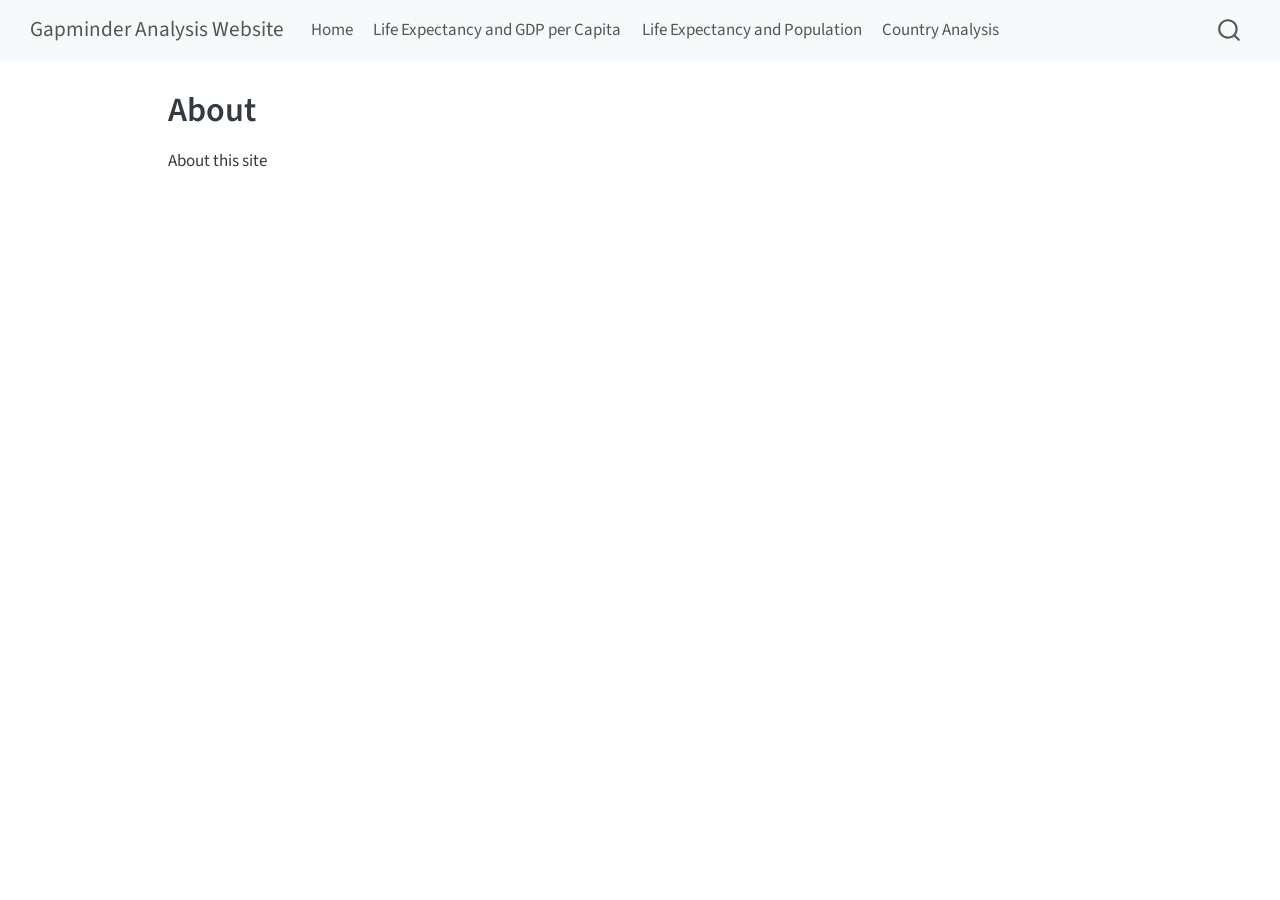
==== docs/about.html @ 62a52b81 "Complete Quiz 02 website" ====
<!DOCTYPE html>
<html xmlns="http://www.w3.org/1999/xhtml" lang="en" xml:lang="en"><head>

<meta charset="utf-8">
<meta name="generator" content="quarto-1.8.27">

<meta name="viewport" content="width=device-width, initial-scale=1.0, user-scalable=yes">


<title>About – Gapminder Analysis Website</title>
<style>
code{white-space: pre-wrap;}
span.smallcaps{font-variant: small-caps;}
div.columns{display: flex; gap: min(4vw, 1.5em);}
div.column{flex: auto; overflow-x: auto;}
div.hanging-indent{margin-left: 1.5em; text-indent: -1.5em;}
ul.task-list{list-style: none;}
ul.task-list li input[type="checkbox"] {
  width: 0.8em;
  margin: 0 0.8em 0.2em -1em; /* quarto-specific, see https://github.com/quarto-dev/quarto-cli/issues/4556 */ 
  vertical-align: middle;
}
</style>


<script src="site_libs/quarto-nav/quarto-nav.js"></script>
<script src="site_libs/quarto-nav/headroom.min.js"></script>
<script src="site_libs/clipboard/clipboard.min.js"></script>
<script src="site_libs/quarto-search/autocomplete.umd.js"></script>
<script src="site_libs/quarto-search/fuse.min.js"></script>
<script src="site_libs/quarto-search/quarto-search.js"></script>
<meta name="quarto:offset" content="./">
<script src="site_libs/quarto-html/quarto.js" type="module"></script>
<script src="site_libs/quarto-html/tabsets/tabsets.js" type="module"></script>
<script src="site_libs/quarto-html/axe/axe-check.js" type="module"></script>
<script src="site_libs/quarto-html/popper.min.js"></script>
<script src="site_libs/quarto-html/tippy.umd.min.js"></script>
<script src="site_libs/quarto-html/anchor.min.js"></script>
<link href="site_libs/quarto-html/tippy.css" rel="stylesheet">
<link href="site_libs/quarto-html/quarto-syntax-highlighting-ed96de9b727972fe78a7b5d16c58bf87.css" rel="stylesheet" id="quarto-text-highlighting-styles">
<script src="site_libs/bootstrap/bootstrap.min.js"></script>
<link href="site_libs/bootstrap/bootstrap-icons.css" rel="stylesheet">
<link href="site_libs/bootstrap/bootstrap-5b4ad623e5705c0698d39aec6f10cf02.min.css" rel="stylesheet" append-hash="true" id="quarto-bootstrap" data-mode="light">
<script id="quarto-search-options" type="application/json">{
  "location": "navbar",
  "copy-button": false,
  "collapse-after": 3,
  "panel-placement": "end",
  "type": "overlay",
  "limit": 50,
  "keyboard-shortcut": [
    "f",
    "/",
    "s"
  ],
  "show-item-context": false,
  "language": {
    "search-no-results-text": "No results",
    "search-matching-documents-text": "matching documents",
    "search-copy-link-title": "Copy link to search",
    "search-hide-matches-text": "Hide additional matches",
    "search-more-match-text": "more match in this document",
    "search-more-matches-text": "more matches in this document",
    "search-clear-button-title": "Clear",
    "search-text-placeholder": "",
    "search-detached-cancel-button-title": "Cancel",
    "search-submit-button-title": "Submit",
    "search-label": "Search"
  }
}</script>


</head>

<body class="nav-fixed quarto-light">

<div id="quarto-search-results"></div>
  <header id="quarto-header" class="headroom fixed-top">
    <nav class="navbar navbar-expand-lg " data-bs-theme="dark">
      <div class="navbar-container container-fluid">
      <div class="navbar-brand-container mx-auto">
    <a class="navbar-brand" href="./index.html">
    <span class="navbar-title">Gapminder Analysis Website</span>
    </a>
  </div>
            <div id="quarto-search" class="" title="Search"></div>
          <button class="navbar-toggler" type="button" data-bs-toggle="collapse" data-bs-target="#navbarCollapse" aria-controls="navbarCollapse" role="menu" aria-expanded="false" aria-label="Toggle navigation" onclick="if (window.quartoToggleHeadroom) { window.quartoToggleHeadroom(); }">
  <span class="navbar-toggler-icon"></span>
</button>
          <div class="collapse navbar-collapse" id="navbarCollapse">
            <ul class="navbar-nav navbar-nav-scroll me-auto">
  <li class="nav-item">
    <a class="nav-link" href="./index.html"> 
<span class="menu-text">Home</span></a>
  </li>  
  <li class="nav-item">
    <a class="nav-link" href="./life-gdp.html"> 
<span class="menu-text">Life Expectancy and GDP per Capita</span></a>
  </li>  
  <li class="nav-item">
    <a class="nav-link" href="./life-population.html"> 
<span class="menu-text">Life Expectancy and Population</span></a>
  </li>  
  <li class="nav-item">
    <a class="nav-link" href="./country.html"> 
<span class="menu-text">Country Analysis</span></a>
  </li>  
</ul>
          </div> <!-- /navcollapse -->
            <div class="quarto-navbar-tools">
</div>
      </div> <!-- /container-fluid -->
    </nav>
</header>
<!-- content -->
<div id="quarto-content" class="quarto-container page-columns page-rows-contents page-layout-article page-navbar">
<!-- sidebar -->
<!-- margin-sidebar -->
    <div id="quarto-margin-sidebar" class="sidebar margin-sidebar zindex-bottom">
        
    </div>
<!-- main -->
<main class="content" id="quarto-document-content">

<header id="title-block-header" class="quarto-title-block default">
<div class="quarto-title">
<h1 class="title">About</h1>
</div>



<div class="quarto-title-meta">

    
  
    
  </div>
  


</header>


<p>About this site</p>



</main> <!-- /main -->
<script id="quarto-html-after-body" type="application/javascript">
  window.document.addEventListener("DOMContentLoaded", function (event) {
    const icon = "";
    const anchorJS = new window.AnchorJS();
    anchorJS.options = {
      placement: 'right',
      icon: icon
    };
    anchorJS.add('.anchored');
    const isCodeAnnotation = (el) => {
      for (const clz of el.classList) {
        if (clz.startsWith('code-annotation-')) {                     
          return true;
        }
      }
      return false;
    }
    const onCopySuccess = function(e) {
      // button target
      const button = e.trigger;
      // don't keep focus
      button.blur();
      // flash "checked"
      button.classList.add('code-copy-button-checked');
      var currentTitle = button.getAttribute("title");
      button.setAttribute("title", "Copied!");
      let tooltip;
      if (window.bootstrap) {
        button.setAttribute("data-bs-toggle", "tooltip");
        button.setAttribute("data-bs-placement", "left");
        button.setAttribute("data-bs-title", "Copied!");
        tooltip = new bootstrap.Tooltip(button, 
          { trigger: "manual", 
            customClass: "code-copy-button-tooltip",
            offset: [0, -8]});
        tooltip.show();    
      }
      setTimeout(function() {
        if (tooltip) {
          tooltip.hide();
          button.removeAttribute("data-bs-title");
          button.removeAttribute("data-bs-toggle");
          button.removeAttribute("data-bs-placement");
        }
        button.setAttribute("title", currentTitle);
        button.classList.remove('code-copy-button-checked');
      }, 1000);
      // clear code selection
      e.clearSelection();
    }
    const getTextToCopy = function(trigger) {
      const outerScaffold = trigger.parentElement.cloneNode(true);
      const codeEl = outerScaffold.querySelector('code');
      for (const childEl of codeEl.children) {
        if (isCodeAnnotation(childEl)) {
          childEl.remove();
        }
      }
      return codeEl.innerText;
    }
    const clipboard = new window.ClipboardJS('.code-copy-button:not([data-in-quarto-modal])', {
      text: getTextToCopy
    });
    clipboard.on('success', onCopySuccess);
    if (window.document.getElementById('quarto-embedded-source-code-modal')) {
      const clipboardModal = new window.ClipboardJS('.code-copy-button[data-in-quarto-modal]', {
        text: getTextToCopy,
        container: window.document.getElementById('quarto-embedded-source-code-modal')
      });
      clipboardModal.on('success', onCopySuccess);
    }
      var localhostRegex = new RegExp(/^(?:http|https):\/\/localhost\:?[0-9]*\//);
      var mailtoRegex = new RegExp(/^mailto:/);
        var filterRegex = new RegExp('/' + window.location.host + '/');
      var isInternal = (href) => {
          return filterRegex.test(href) || localhostRegex.test(href) || mailtoRegex.test(href);
      }
      // Inspect non-navigation links and adorn them if external
     var links = window.document.querySelectorAll('a[href]:not(.nav-link):not(.navbar-brand):not(.toc-action):not(.sidebar-link):not(.sidebar-item-toggle):not(.pagination-link):not(.no-external):not([aria-hidden]):not(.dropdown-item):not(.quarto-navigation-tool):not(.about-link)');
      for (var i=0; i<links.length; i++) {
        const link = links[i];
        if (!isInternal(link.href)) {
          // undo the damage that might have been done by quarto-nav.js in the case of
          // links that we want to consider external
          if (link.dataset.originalHref !== undefined) {
            link.href = link.dataset.originalHref;
          }
        }
      }
    function tippyHover(el, contentFn, onTriggerFn, onUntriggerFn) {
      const config = {
        allowHTML: true,
        maxWidth: 500,
        delay: 100,
        arrow: false,
        appendTo: function(el) {
            return el.parentElement;
        },
        interactive: true,
        interactiveBorder: 10,
        theme: 'quarto',
        placement: 'bottom-start',
      };
      if (contentFn) {
        config.content = contentFn;
      }
      if (onTriggerFn) {
        config.onTrigger = onTriggerFn;
      }
      if (onUntriggerFn) {
        config.onUntrigger = onUntriggerFn;
      }
      window.tippy(el, config); 
    }
    const noterefs = window.document.querySelectorAll('a[role="doc-noteref"]');
    for (var i=0; i<noterefs.length; i++) {
      const ref = noterefs[i];
      tippyHover(ref, function() {
        // use id or data attribute instead here
        let href = ref.getAttribute('data-footnote-href') || ref.getAttribute('href');
        try { href = new URL(href).hash; } catch {}
        const id = href.replace(/^#\/?/, "");
        const note = window.document.getElementById(id);
        if (note) {
          return note.innerHTML;
        } else {
          return "";
        }
      });
    }
    const xrefs = window.document.querySelectorAll('a.quarto-xref');
    const processXRef = (id, note) => {
      // Strip column container classes
      const stripColumnClz = (el) => {
        el.classList.remove("page-full", "page-columns");
        if (el.children) {
          for (const child of el.children) {
            stripColumnClz(child);
          }
        }
      }
      stripColumnClz(note)
      if (id === null || id.startsWith('sec-')) {
        // Special case sections, only their first couple elements
        const container = document.createElement("div");
        if (note.children && note.children.length > 2) {
          container.appendChild(note.children[0].cloneNode(true));
          for (let i = 1; i < note.children.length; i++) {
            const child = note.children[i];
            if (child.tagName === "P" && child.innerText === "") {
              continue;
            } else {
              container.appendChild(child.cloneNode(true));
              break;
            }
          }
          if (window.Quarto?.typesetMath) {
            window.Quarto.typesetMath(container);
          }
          return container.innerHTML
        } else {
          if (window.Quarto?.typesetMath) {
            window.Quarto.typesetMath(note);
          }
          return note.innerHTML;
        }
      } else {
        // Remove any anchor links if they are present
        const anchorLink = note.querySelector('a.anchorjs-link');
        if (anchorLink) {
          anchorLink.remove();
        }
        if (window.Quarto?.typesetMath) {
          window.Quarto.typesetMath(note);
        }
        if (note.classList.contains("callout")) {
          return note.outerHTML;
        } else {
          return note.innerHTML;
        }
      }
    }
    for (var i=0; i<xrefs.length; i++) {
      const xref = xrefs[i];
      tippyHover(xref, undefined, function(instance) {
        instance.disable();
        let url = xref.getAttribute('href');
        let hash = undefined; 
        if (url.startsWith('#')) {
          hash = url;
        } else {
          try { hash = new URL(url).hash; } catch {}
        }
        if (hash) {
          const id = hash.replace(/^#\/?/, "");
          const note = window.document.getElementById(id);
          if (note !== null) {
            try {
              const html = processXRef(id, note.cloneNode(true));
              instance.setContent(html);
            } finally {
              instance.enable();
              instance.show();
            }
          } else {
            // See if we can fetch this
            fetch(url.split('#')[0])
            .then(res => res.text())
            .then(html => {
              const parser = new DOMParser();
              const htmlDoc = parser.parseFromString(html, "text/html");
              const note = htmlDoc.getElementById(id);
              if (note !== null) {
                const html = processXRef(id, note);
                instance.setContent(html);
              } 
            }).finally(() => {
              instance.enable();
              instance.show();
            });
          }
        } else {
          // See if we can fetch a full url (with no hash to target)
          // This is a special case and we should probably do some content thinning / targeting
          fetch(url)
          .then(res => res.text())
          .then(html => {
            const parser = new DOMParser();
            const htmlDoc = parser.parseFromString(html, "text/html");
            const note = htmlDoc.querySelector('main.content');
            if (note !== null) {
              // This should only happen for chapter cross references
              // (since there is no id in the URL)
              // remove the first header
              if (note.children.length > 0 && note.children[0].tagName === "HEADER") {
                note.children[0].remove();
              }
              const html = processXRef(null, note);
              instance.setContent(html);
            } 
          }).finally(() => {
            instance.enable();
            instance.show();
          });
        }
      }, function(instance) {
      });
    }
        let selectedAnnoteEl;
        const selectorForAnnotation = ( cell, annotation) => {
          let cellAttr = 'data-code-cell="' + cell + '"';
          let lineAttr = 'data-code-annotation="' +  annotation + '"';
          const selector = 'span[' + cellAttr + '][' + lineAttr + ']';
          return selector;
        }
        const selectCodeLines = (annoteEl) => {
          const doc = window.document;
          const targetCell = annoteEl.getAttribute("data-target-cell");
          const targetAnnotation = annoteEl.getAttribute("data-target-annotation");
          const annoteSpan = window.document.querySelector(selectorForAnnotation(targetCell, targetAnnotation));
          const lines = annoteSpan.getAttribute("data-code-lines").split(",");
          const lineIds = lines.map((line) => {
            return targetCell + "-" + line;
          })
          let top = null;
          let height = null;
          let parent = null;
          if (lineIds.length > 0) {
              //compute the position of the single el (top and bottom and make a div)
              const el = window.document.getElementById(lineIds[0]);
              top = el.offsetTop;
              height = el.offsetHeight;
              parent = el.parentElement.parentElement;
            if (lineIds.length > 1) {
              const lastEl = window.document.getElementById(lineIds[lineIds.length - 1]);
              const bottom = lastEl.offsetTop + lastEl.offsetHeight;
              height = bottom - top;
            }
            if (top !== null && height !== null && parent !== null) {
              // cook up a div (if necessary) and position it 
              let div = window.document.getElementById("code-annotation-line-highlight");
              if (div === null) {
                div = window.document.createElement("div");
                div.setAttribute("id", "code-annotation-line-highlight");
                div.style.position = 'absolute';
                parent.appendChild(div);
              }
              div.style.top = top - 2 + "px";
              div.style.height = height + 4 + "px";
              div.style.left = 0;
              let gutterDiv = window.document.getElementById("code-annotation-line-highlight-gutter");
              if (gutterDiv === null) {
                gutterDiv = window.document.createElement("div");
                gutterDiv.setAttribute("id", "code-annotation-line-highlight-gutter");
                gutterDiv.style.position = 'absolute';
                const codeCell = window.document.getElementById(targetCell);
                const gutter = codeCell.querySelector('.code-annotation-gutter');
                gutter.appendChild(gutterDiv);
              }
              gutterDiv.style.top = top - 2 + "px";
              gutterDiv.style.height = height + 4 + "px";
            }
            selectedAnnoteEl = annoteEl;
          }
        };
        const unselectCodeLines = () => {
          const elementsIds = ["code-annotation-line-highlight", "code-annotation-line-highlight-gutter"];
          elementsIds.forEach((elId) => {
            const div = window.document.getElementById(elId);
            if (div) {
              div.remove();
            }
          });
          selectedAnnoteEl = undefined;
        };
          // Handle positioning of the toggle
      window.addEventListener(
        "resize",
        throttle(() => {
          elRect = undefined;
          if (selectedAnnoteEl) {
            selectCodeLines(selectedAnnoteEl);
          }
        }, 10)
      );
      function throttle(fn, ms) {
      let throttle = false;
      let timer;
        return (...args) => {
          if(!throttle) { // first call gets through
              fn.apply(this, args);
              throttle = true;
          } else { // all the others get throttled
              if(timer) clearTimeout(timer); // cancel #2
              timer = setTimeout(() => {
                fn.apply(this, args);
                timer = throttle = false;
              }, ms);
          }
        };
      }
        // Attach click handler to the DT
        const annoteDls = window.document.querySelectorAll('dt[data-target-cell]');
        for (const annoteDlNode of annoteDls) {
          annoteDlNode.addEventListener('click', (event) => {
            const clickedEl = event.target;
            if (clickedEl !== selectedAnnoteEl) {
              unselectCodeLines();
              const activeEl = window.document.querySelector('dt[data-target-cell].code-annotation-active');
              if (activeEl) {
                activeEl.classList.remove('code-annotation-active');
              }
              selectCodeLines(clickedEl);
              clickedEl.classList.add('code-annotation-active');
            } else {
              // Unselect the line
              unselectCodeLines();
              clickedEl.classList.remove('code-annotation-active');
            }
          });
        }
    const findCites = (el) => {
      const parentEl = el.parentElement;
      if (parentEl) {
        const cites = parentEl.dataset.cites;
        if (cites) {
          return {
            el,
            cites: cites.split(' ')
          };
        } else {
          return findCites(el.parentElement)
        }
      } else {
        return undefined;
      }
    };
    var bibliorefs = window.document.querySelectorAll('a[role="doc-biblioref"]');
    for (var i=0; i<bibliorefs.length; i++) {
      const ref = bibliorefs[i];
      const citeInfo = findCites(ref);
      if (citeInfo) {
        tippyHover(citeInfo.el, function() {
          var popup = window.document.createElement('div');
          citeInfo.cites.forEach(function(cite) {
            var citeDiv = window.document.createElement('div');
            citeDiv.classList.add('hanging-indent');
            citeDiv.classList.add('csl-entry');
            var biblioDiv = window.document.getElementById('ref-' + cite);
            if (biblioDiv) {
              citeDiv.innerHTML = biblioDiv.innerHTML;
            }
            popup.appendChild(citeDiv);
          });
          return popup.innerHTML;
        });
      }
    }
  });
  </script>
</div> <!-- /content -->




</body></html>
---- docs/site_libs/quarto-html/tippy.css ----
.tippy-box[data-animation=fade][data-state=hidden]{opacity:0}[data-tippy-root]{max-width:calc(100vw - 10px)}.tippy-box{position:relative;background-color:#333;color:#fff;border-radius:4px;font-size:14px;line-height:1.4;white-space:normal;outline:0;transition-property:transform,visibility,opacity}.tippy-box[data-placement^=top]>.tippy-arrow{bottom:0}.tippy-box[data-placement^=top]>.tippy-arrow:before{bottom:-7px;left:0;border-width:8px 8px 0;border-top-color:initial;transform-origin:center top}.tippy-box[data-placement^=bottom]>.tippy-arrow{top:0}.tippy-box[data-placement^=bottom]>.tippy-arrow:before{top:-7px;left:0;border-width:0 8px 8px;border-bottom-color:initial;transform-origin:center bottom}.tippy-box[data-placement^=left]>.tippy-arrow{right:0}.tippy-box[data-placement^=left]>.tippy-arrow:before{border-width:8px 0 8px 8px;border-left-color:initial;right:-7px;transform-origin:center left}.tippy-box[data-placement^=right]>.tippy-arrow{left:0}.tippy-box[data-placement^=right]>.tippy-arrow:before{left:-7px;border-width:8px 8px 8px 0;border-right-color:initial;transform-origin:center right}.tippy-box[data-inertia][data-state=visible]{transition-timing-function:cubic-bezier(.54,1.5,.38,1.11)}.tippy-arrow{width:16px;height:16px;color:#333}.tippy-arrow:before{content:"";position:absolute;border-color:transparent;border-style:solid}.tippy-content{position:relative;padding:5px 9px;z-index:1}
---- docs/site_libs/quarto-html/quarto-syntax-highlighting-ed96de9b727972fe78a7b5d16c58bf87.css ----
/* quarto syntax highlight colors */
:root {
  --quarto-hl-ot-color: #003B4F;
  --quarto-hl-at-color: #657422;
  --quarto-hl-ss-color: #20794D;
  --quarto-hl-an-color: #5E5E5E;
  --quarto-hl-fu-color: #4758AB;
  --quarto-hl-st-color: #20794D;
  --quarto-hl-cf-color: #003B4F;
  --quarto-hl-op-color: #5E5E5E;
  --quarto-hl-er-color: #AD0000;
  --quarto-hl-bn-color: #AD0000;
  --quarto-hl-al-color: #AD0000;
  --quarto-hl-va-color: #111111;
  --quarto-hl-bu-color: inherit;
  --quarto-hl-ex-color: inherit;
  --quarto-hl-pp-color: #AD0000;
  --quarto-hl-in-color: #5E5E5E;
  --quarto-hl-vs-color: #20794D;
  --quarto-hl-wa-color: #5E5E5E;
  --quarto-hl-do-color: #5E5E5E;
  --quarto-hl-im-color: #00769E;
  --quarto-hl-ch-color: #20794D;
  --quarto-hl-dt-color: #AD0000;
  --quarto-hl-fl-color: #AD0000;
  --quarto-hl-co-color: #5E5E5E;
  --quarto-hl-cv-color: #5E5E5E;
  --quarto-hl-cn-color: #8f5902;
  --quarto-hl-sc-color: #5E5E5E;
  --quarto-hl-dv-color: #AD0000;
  --quarto-hl-kw-color: #003B4F;
}

/* other quarto variables */
:root {
  --quarto-font-monospace: SFMono-Regular, Menlo, Monaco, Consolas, "Liberation Mono", "Courier New", monospace;
}

/* syntax highlight based on Pandoc's rules */
pre > code.sourceCode > span {
  color: #003B4F;
}

code.sourceCode > span {
  color: #003B4F;
}

div.sourceCode,
div.sourceCode pre.sourceCode {
  color: #003B4F;
}

/* Normal */
code span {
  color: #003B4F;
}

/* Alert */
code span.al {
  color: #AD0000;
  font-style: inherit;
}

/* Annotation */
code span.an {
  color: #5E5E5E;
  font-style: inherit;
}

/* Attribute */
code span.at {
  color: #657422;
  font-style: inherit;
}

/* BaseN */
code span.bn {
  color: #AD0000;
  font-style: inherit;
}

/* BuiltIn */
code span.bu {
  font-style: inherit;
}

/* ControlFlow */
code span.cf {
  color: #003B4F;
  font-weight: bold;
  font-style: inherit;
}

/* Char */
code span.ch {
  color: #20794D;
  font-style: inherit;
}

/* Constant */
code span.cn {
  color: #8f5902;
  font-style: inherit;
}

/* Comment */
code span.co {
  color: #5E5E5E;
  font-style: inherit;
}

/* CommentVar */
code span.cv {
  color: #5E5E5E;
  font-style: italic;
}

/* Documentation */
code span.do {
  color: #5E5E5E;
  font-style: italic;
}

/* DataType */
code span.dt {
  color: #AD0000;
  font-style: inherit;
}

/* DecVal */
code span.dv {
  color: #AD0000;
  font-style: inherit;
}

/* Error */
code span.er {
  color: #AD0000;
  font-style: inherit;
}

/* Extension */
code span.ex {
  font-style: inherit;
}

/* Float */
code span.fl {
  color: #AD0000;
  font-style: inherit;
}

/* Function */
code span.fu {
  color: #4758AB;
  font-style: inherit;
}

/* Import */
code span.im {
  color: #00769E;
  font-style: inherit;
}

/* Information */
code span.in {
  color: #5E5E5E;
  font-style: inherit;
}

/* Keyword */
code span.kw {
  color: #003B4F;
  font-weight: bold;
  font-style: inherit;
}

/* Operator */
code span.op {
  color: #5E5E5E;
  font-style: inherit;
}

/* Other */
code span.ot {
  color: #003B4F;
  font-style: inherit;
}

/* Preprocessor */
code span.pp {
  color: #AD0000;
  font-style: inherit;
}

/* SpecialChar */
code span.sc {
  color: #5E5E5E;
  font-style: inherit;
}

/* SpecialString */
code span.ss {
  color: #20794D;
  font-style: inherit;
}

/* String */
code span.st {
  color: #20794D;
  font-style: inherit;
}

/* Variable */
code span.va {
  color: #111111;
  font-style: inherit;
}

/* VerbatimString */
code span.vs {
  color: #20794D;
  font-style: inherit;
}

/* Warning */
code span.wa {
  color: #5E5E5E;
  font-style: italic;
}

.prevent-inlining {
  content: "</";
}

/*# sourceMappingURL=0920dd6d7437995b8cdf7429764427b1.css.map */
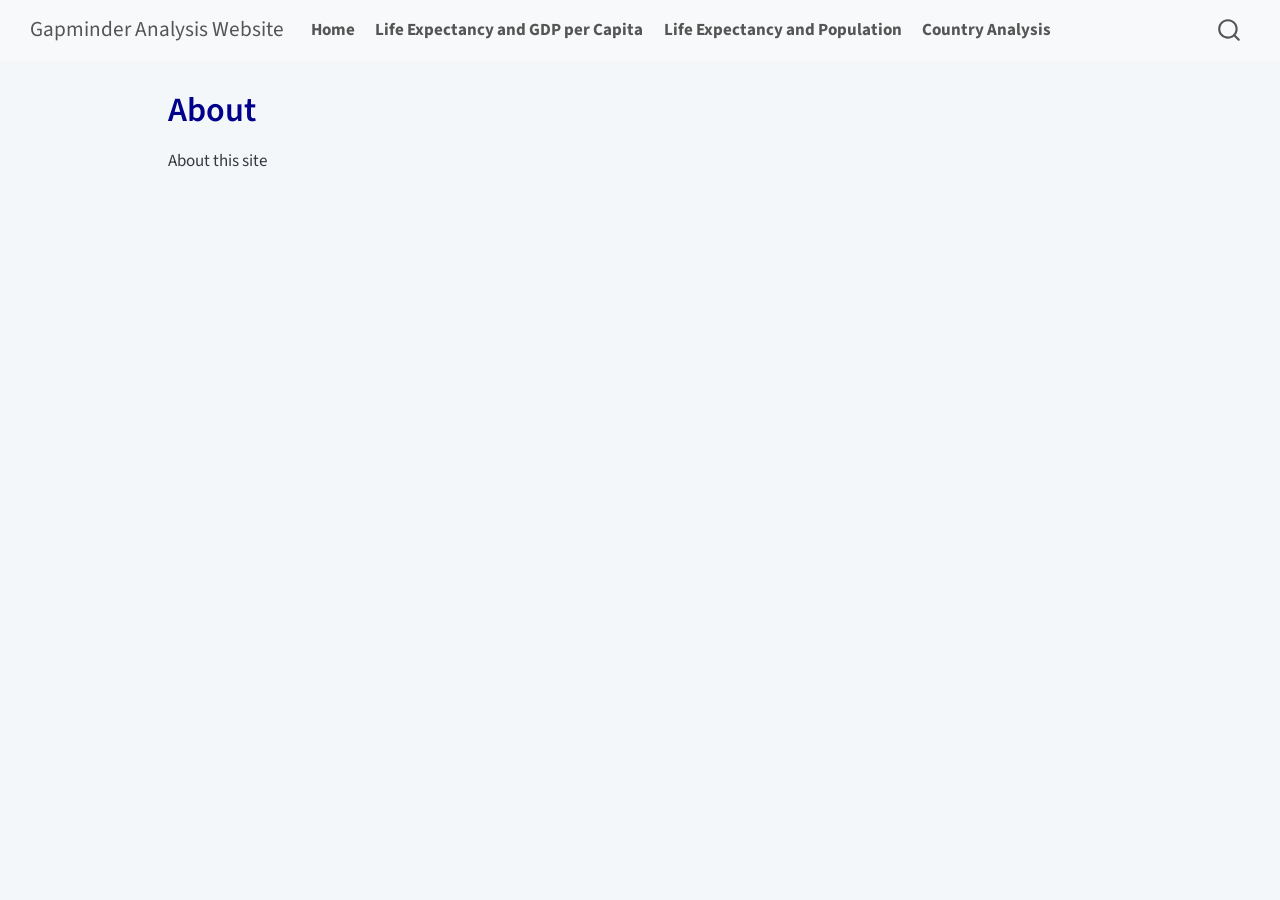
==== commit 1bd66e5c: "Add custom CSS (Bonus)" ====
--- a/docs/about.html
+++ b/docs/about.html
@@ -70,6 +70,7 @@
 }</script>
 
 
+<link rel="stylesheet" href="styles.css">
 </head>
 
 <body class="nav-fixed quarto-light">
--- a/docs/styles.css
+++ b/docs/styles.css
@@ -0,0 +1,11 @@
+body {
+  background-color: #f4f7fa;
+}
+
+h1 {
+  color: darkblue;
+}
+
+.navbar {
+  font-weight: bold;
+}
